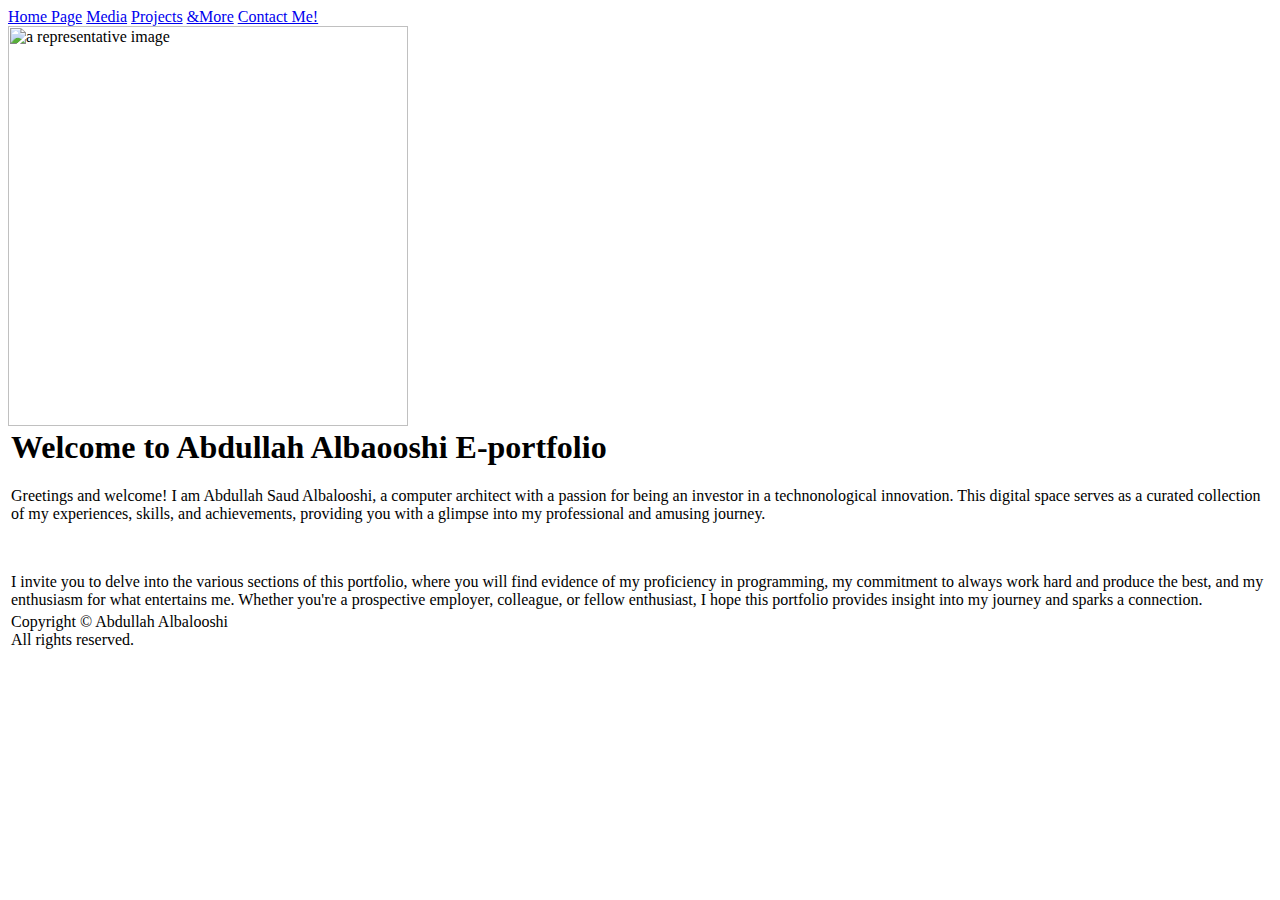
==== index.html @ 0ed86c77 "Add files via upload" ====
<!-- Home Page -->
<html>
<head>
    <title>E-portfolio</title>
    <link rel = "stylesheet" type = "text/css" href = "/E-PORTFOLIO/css/E-portfolio(1).css"/>
    <link rel = "icon" type = "image/x-icon" href = "/E-PORTFOLIO/images/Logo.png" />
    <meta name = "keywords" content = "web page, e-portfolio, blogs, personal, contact, feedback. "/>
    <meta name = "description" content = "This website will give an overview about who am I, my interents, and achievements." />
</head>
<body>

    <nav>
        <a class = "current" href ="index.html">Home Page</a>
        <a href = "/E-PORTFOLIO/html/E-portfolio(2).html">Media</a>
        <a href = "/E-PORTFOLIO/html/E-portfolio(3).html">Projects</a>
        <a href = "/E-PORTFOLIO/html/E-portfolio(4).html">&More</a>
        <a href = "/E-PORTFOLIO/html/Contact-Form.html">Contact Me!</a>
    </nav>

    

    <div class = "sliding-content">
    <div class = "floated">
        <img class = "intro" width = "400" src = "/E-PORTFOLIO/images/Computer-guy-Photoroom.png-Photoroom.png"  alt = "a representative image"/>
    
    </div>
   
    <table>
        <tbody>
            <tr>
                <td>
        <h1>Welcome to Abdullah Albaooshi E-portfolio</h1>
        <p class = "Intro">Greetings and welcome! I am Abdullah Saud Albalooshi, a computer architect with a passion for being an investor in a technonological innovation. 
            This digital space serves as a curated collection of my experiences, skills, and achievements, providing you with a glimpse into my professional and amusing journey.
        </p>
        <br/>
        <p class="Intro">
            I invite you to delve into the various sections of this portfolio, where you will find evidence of my proficiency in programming,
            my commitment to always work hard and produce the best, and my enthusiasm for what entertains me. Whether you're a prospective employer, colleague, or fellow enthusiast, 
            I hope this portfolio provides insight into my journey and sparks a connection.
        </p>
        </td>
        </tr>
</div>
<tr>
<td>
<p class = "copy">
    Copyright &copy; Abdullah Albalooshi<br/>
    All rights reserved.
</p>
</td>
</tr>
</tbody>
</table>

</body>
</html>
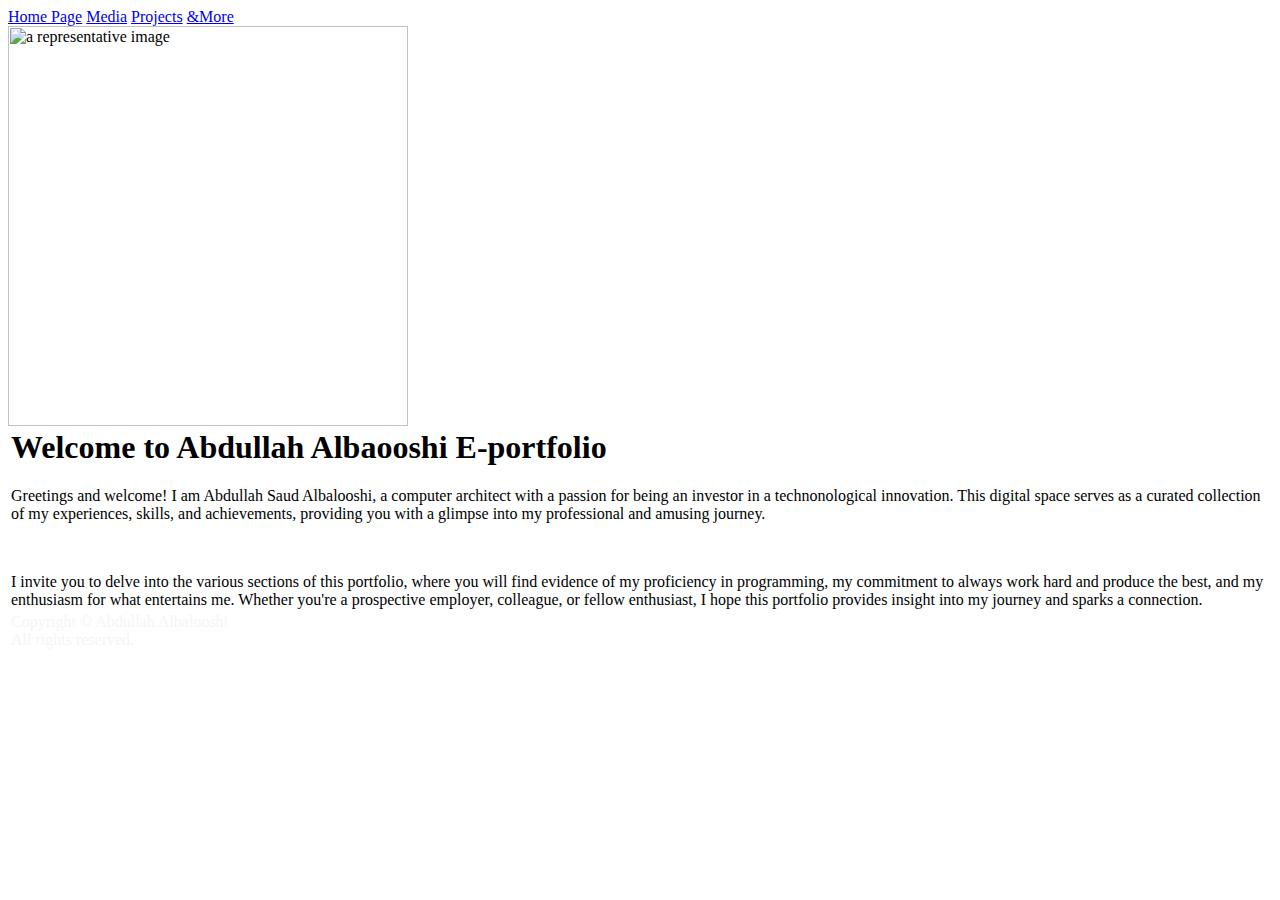
==== commit 9a8acf9e: "Add files via upload" ====
--- a/index.html
+++ b/index.html
@@ -14,7 +14,7 @@
         <a href = "/E-PORTFOLIO/html/E-portfolio(2).html">Media</a>
         <a href = "/E-PORTFOLIO/html/E-portfolio(3).html">Projects</a>
         <a href = "/E-PORTFOLIO/html/E-portfolio(4).html">&More</a>
-        <a href = "/E-PORTFOLIO/html/Contact-Form.html">Contact Me!</a>
+        <!-- <a href = "/E-PORTFOLIO/html/Contact-Form.html">Contact Me!</a> -->
     </nav>
 
     
@@ -44,7 +44,7 @@
 </div>
 <tr>
 <td>
-<p class = "copy">
+<p class = "copy" style="color: whitesmoke;">
     Copyright &copy; Abdullah Albalooshi<br/>
     All rights reserved.
 </p>
